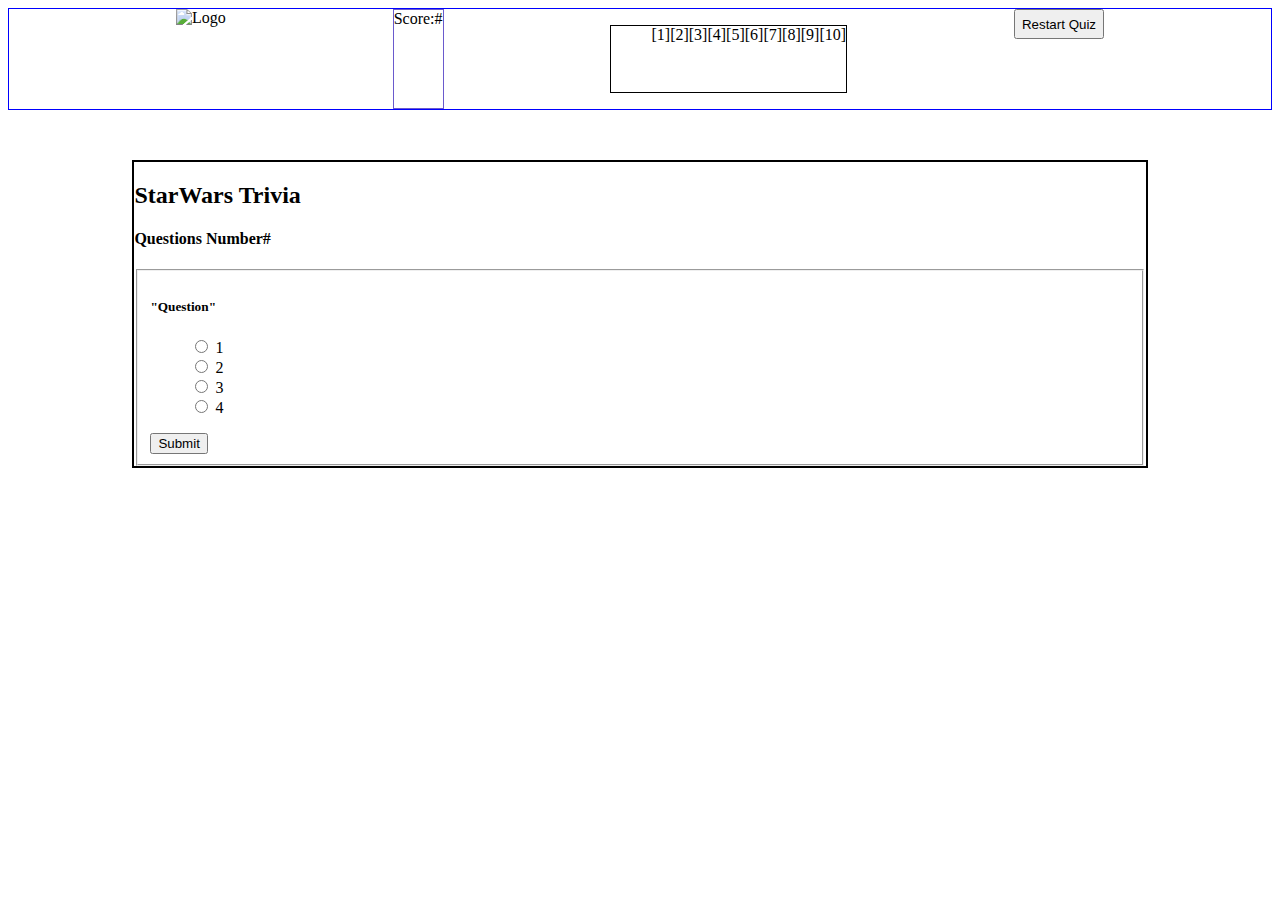
==== index.html @ fdeb62d7 "Initial Commit" ====
<!DOCTYPE html>
<html lang="en">

<head>
    <meta charset="utf-8">
    <meta name="viewport" content="width=device-width">
    <title>Steve's StarWar's Quiz Quiz/Question Layout</title>
    <link rel="stylesheet" href="main.css">
    <script
      src="https://code.jquery.com/jquery-3.2.1.min.js"
      integrity="sha256-hwg4gsxgFZhOsEEamdOYGBf13FyQuiTwlAQgxVSNgt4="
      crossorigin="anonymous"></script>
</head>

<body>
    <header>   
            <img alt="Logo">
            <span>Score:#<!--100-200-300-etc--></span>
        
        <ul>
            <li>[1]</li>
            <li>[2]</li>
            <li>[3]</li>
            <li>[4]</li>
            <li>[5]</li>
            <li>[6]</li>
            <li>[7]</li>
            <li>[8]</li>
            <li>[9]</li>
            <li>[10]</li>
        </ul>
            <button>Restart Quiz</button>
    </header>
    
    <main>
        <h2>StarWars Trivia</h2>
        <h4>Questions Number#</h4>
         
         <form>
        <fieldset>
        <h5>"Question"</h5>
       
        <ul>
             <!-- This are will be placed inside of an array/object for each question.  -->
             <div>
                <input type="radio">
                <span>1</span>
            </div>
            <div>
                <input type="radio">
                <span>2</span>
            </div>
            <div>
                <input type="radio">
                <span>3</span>
            </div>
            <div>
                <input type="radio">
                <span>4</span>
            </div>
             <!--------------------------------------------------------->
        </ul>
        
        <button type="submit">Submit</button>
        </fieldset>
        </form> 
       
        
       
    </main>

        <script src="index.js"></script>
</body>
---- main.css ----
header{
    border:1px solid blue;
    display: flex;
    flex-direction: row;
    justify-content: space-evenly;
    height:100px;
}
header span{
    border:1px solid slateblue;
}
header button{
    height:30px;
}

header ul {
    display: flex;
    flex-direction: row;
    list-style: none;
    border:1px solid black;
}
main{
    margin-top: 50px;
    border: 2px solid black;
    width:80%;
    margin-left:auto;
    margin-right:auto;

}
main ul{
    display: flex; 
    flex-direction: column;

}
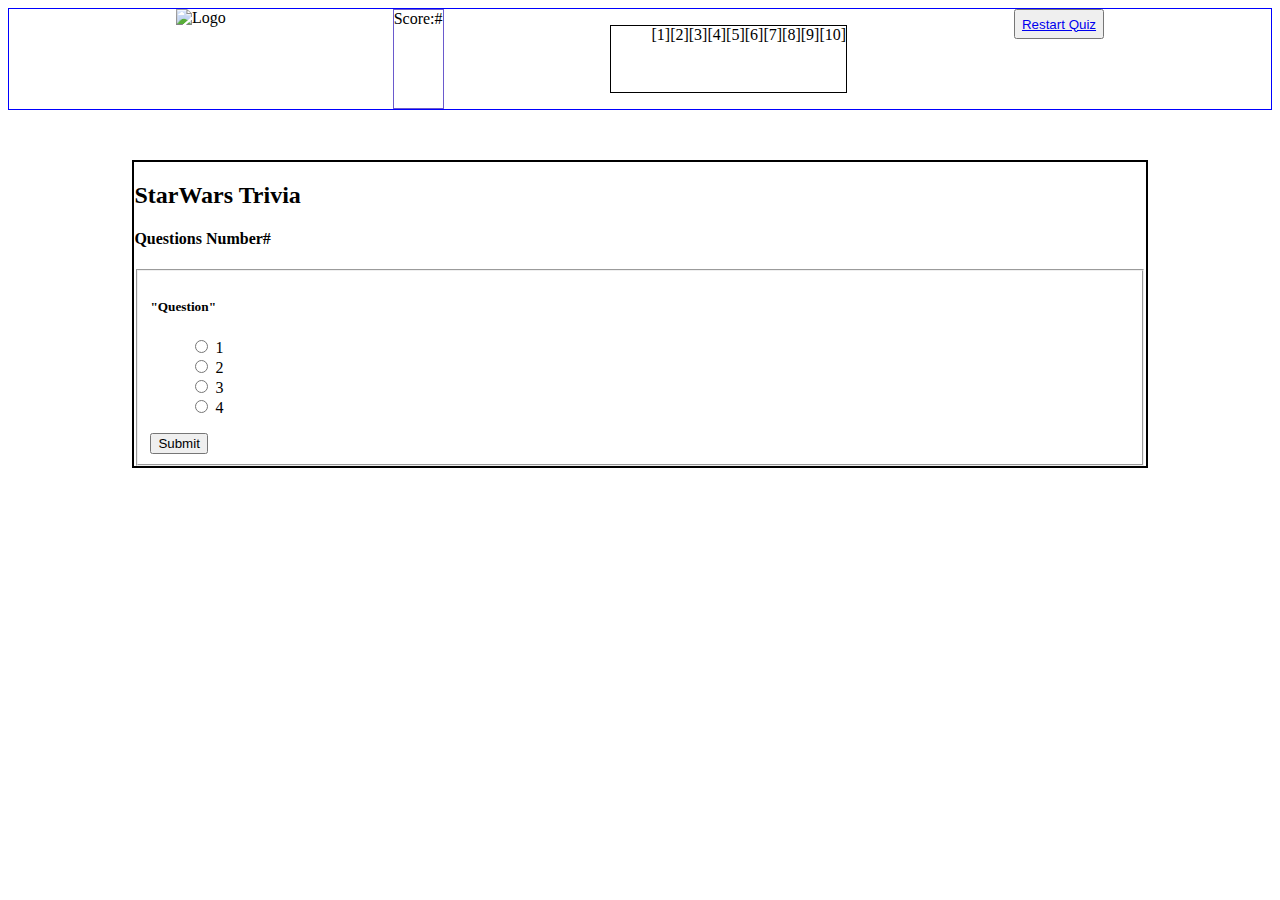
==== commit dbc436fe: "Update index.html" ====
--- a/index.html
+++ b/index.html
@@ -29,7 +29,7 @@
             <li>[9]</li>
             <li>[10]</li>
         </ul>
-            <button>Restart Quiz</button>
+        <button> <a href="index2.html">Restart Quiz</a></button>
     </header>
     
     <main>
